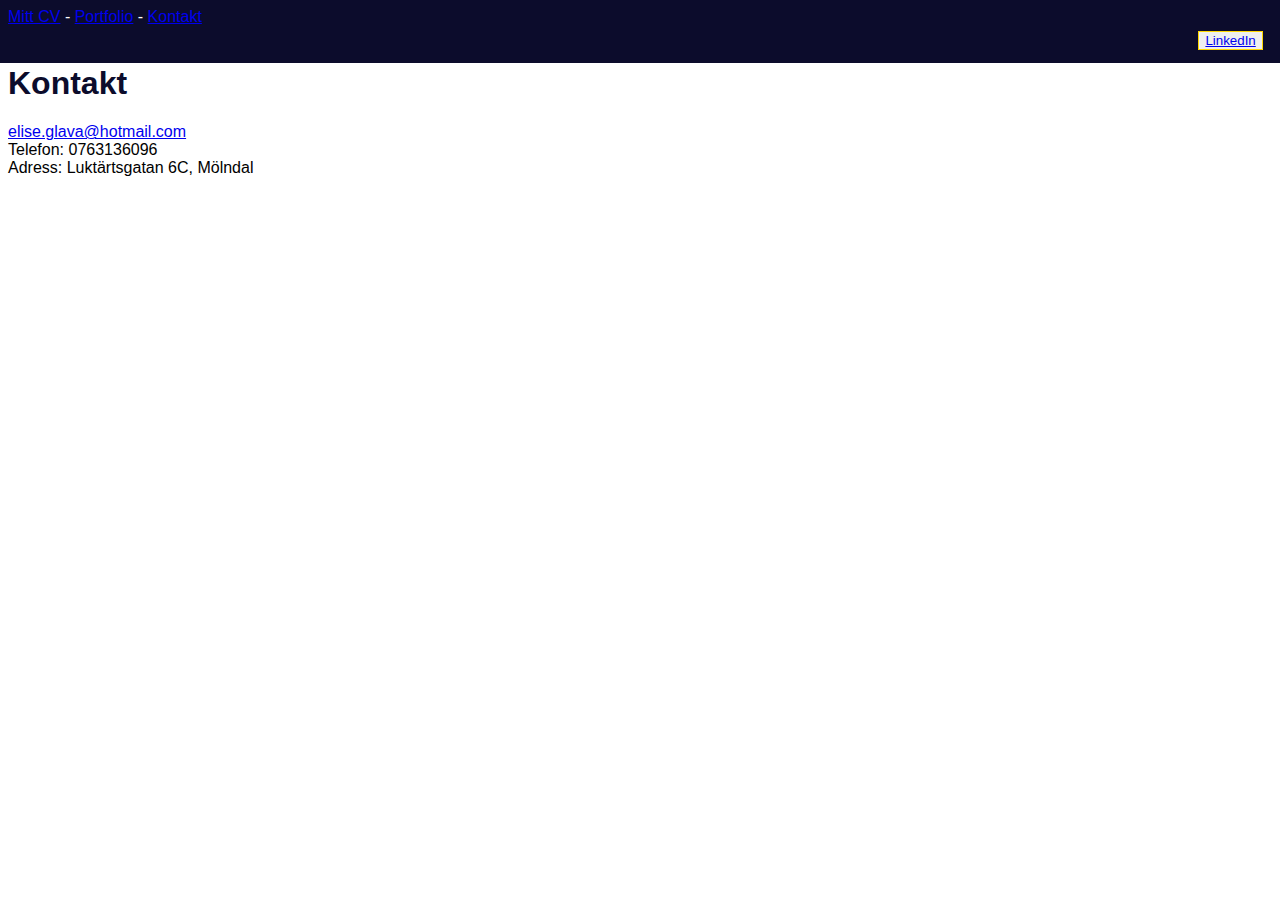
==== kontakt.html @ 60e69bd5 "start" ====
<!DOCTYPE html>
<html lang="en">
<head>
    <meta charset="UTF-8">
    <meta name="viewport" content="width=device-width, initial-scale=1.0">
    <title>Document</title>
    <link rel="stylesheet" href="style.css">
</head>
<body>
    
    <header>
        <a href="index.html">Mitt CV</a> - <a href="portfolio.html">Portfolio</a> - <a href="kontakt.html">Kontakt</a>
        <button>
            <a href="www.linkedin.com/in/elise-glavå-81428a289"> LinkedIn</a>
        </button>
    </header>
    <main>
        <h1>Kontakt</h1>
        <div class="kontaktinfo">
            <p> <a href=Email>elise.glava@hotmail.com</a> <br/>
                Telefon: 0763136096 <br/>
                Adress: Luktärtsgatan 6C, Mölndal 
            </p>
        </div>


    </main>

</body>
</html>
---- style.css ----
body {
    background-color: rgb(255, 255, 255);
    font-family: Arial, Helvetica, sans-serif;
}

header {
    position:fixed;
    top: 0;
    left: 0;
    background-color:rgb(12, 12, 44);
    color: rgb(255, 255, 255);
    width: 100%;
    padding: 8px;
    border-bottom: 1px solid rgb(255, 255, 255);
}
button {
    border: 1px solid gold;
    color: black;
    margin: 5px;
   margin-left: 93%;
}

h1 {
    background-color: rgb(255, 255, 255);
    color: rgb(12, 12, 44);

}

main {
    margin-top: 65px;
}

h2 {
    color: rgb(12, 12, 44);
}

.box {
    display: flex 
}

.item {
    width: 600px;
    height: 150px;
    background-color: rgb(12, 12, 44);
    color: white;
    border: 1px solid black;
    padding: 5px;
    margin: 10px;
}

.workplace {
    font-weight: bold;
    text-align: center;
}

.workpost1{
    text-align: center;
}

.workpost {
    text-align: center;
    margin-top: 20px;
}

.info {
    background-color: rgb(255, 255, 255);
    color: rgb(12, 12, 44);
    
}
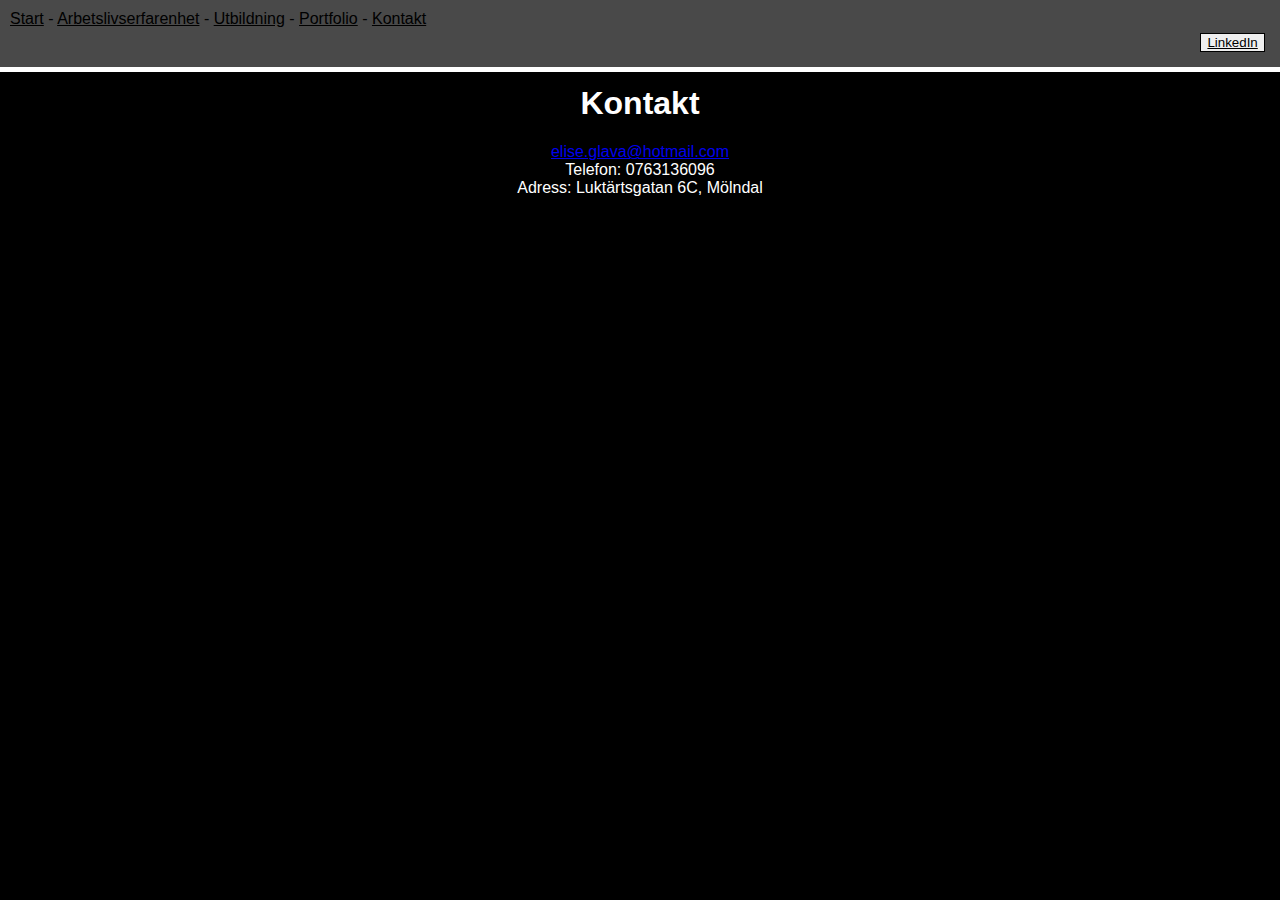
==== commit 77b16a06: "uppdatering" ====
--- a/kontakt.html
+++ b/kontakt.html
@@ -1,18 +1,29 @@
 <!DOCTYPE html>
 <html lang="en">
 <head>
+     <!-- Google tag (gtag.js) --> 
+     <script async src="https://www.googletagmanager.com/gtag/js?id=G-DJ0T34JDWQ"></script> 
+     <script>   window.dataLayer = window.dataLayer || [];   
+     function gtag(){dataLayer.push(arguments);}   
+     gtag('js', new Date());   
+     
+     gtag('config', 'G-DJ0T34JDWQ'); 
+     </script>
     <meta charset="UTF-8">
     <meta name="viewport" content="width=device-width, initial-scale=1.0">
     <title>Document</title>
     <link rel="stylesheet" href="style.css">
+
 </head>
 <body>
     
     <header>
-        <a href="index.html">Mitt CV</a> - <a href="portfolio.html">Portfolio</a> - <a href="kontakt.html">Kontakt</a>
+        <a href="index.html">Start</a> - <a href="Arbetslivserfarenhet.html">Arbetslivserfarenhet</a> - <a href="Utbildning.html">Utbildning</a> - <a href="portfolio.html">Portfolio</a> - <a href="kontakt.html">Kontakt</a> 
         <button>
             <a href="www.linkedin.com/in/elise-glavå-81428a289"> LinkedIn</a>
         </button>
+    
+    
     </header>
     <main>
         <h1>Kontakt</h1>
--- a/style.css
+++ b/style.css
@@ -1,5 +1,5 @@
 body {
-    background-color: rgb(255, 255, 255);
+    background-color: rgb(0, 0, 0);
     font-family: Arial, Helvetica, sans-serif;
 }
 
@@ -7,23 +7,42 @@
     position:fixed;
     top: 0;
     left: 0;
-    background-color:rgb(12, 12, 44);
+    background-color:rgb(73, 73, 73);
+    color: rgb(0, 0, 0);
+    width: 100%;
+    padding: 10px;
+    border-bottom: 5px solid rgb(255, 255, 255);
+}
+
+header a {
+
+    color: black;
+}
+
+header a:hover {
+    background-color: black;
     color: rgb(255, 255, 255);
-    width: 100%;
-    padding: 8px;
-    border-bottom: 1px solid rgb(255, 255, 255);
 }
+
+
 button {
-    border: 1px solid gold;
+    border: 1px solid rgb(0, 0, 0);
     color: black;
     margin: 5px;
    margin-left: 93%;
 }
 
 h1 {
-    background-color: rgb(255, 255, 255);
-    color: rgb(12, 12, 44);
 
+    text-align: center;
+    color: white;
+    padding-top: 20px;
+
+}
+
+.image {
+    display: flex;
+    justify-content: center;
 }
 
 main {
@@ -31,21 +50,33 @@
 }
 
 h2 {
-    color: rgb(12, 12, 44);
+    color: rgb(255, 255, 255);
+    text-align: center;
+}
+
+h2 a {
+
+    color: white;
 }
 
 .box {
-    display: flex 
+    display: block;
+    text-align: center;
+    margin: auto;
+    width: 50%;
+    padding: 10px;
+    
 }
 
 .item {
     width: 600px;
-    height: 150px;
-    background-color: rgb(12, 12, 44);
+    height: 200px;
+    background-color: rgb(73, 73, 73);
     color: white;
     border: 1px solid black;
     padding: 5px;
     margin: 10px;
+    
 }
 
 .workplace {
@@ -63,7 +94,13 @@
 }
 
 .info {
-    background-color: rgb(255, 255, 255);
-    color: rgb(12, 12, 44);
-    
-}+    background-color: rgb(0, 0, 0);
+    color: rgb(255, 255, 255);
+    text-align: center;
+}
+
+.kontaktinfo {
+    color: white;
+    text-align: center;
+}
+
